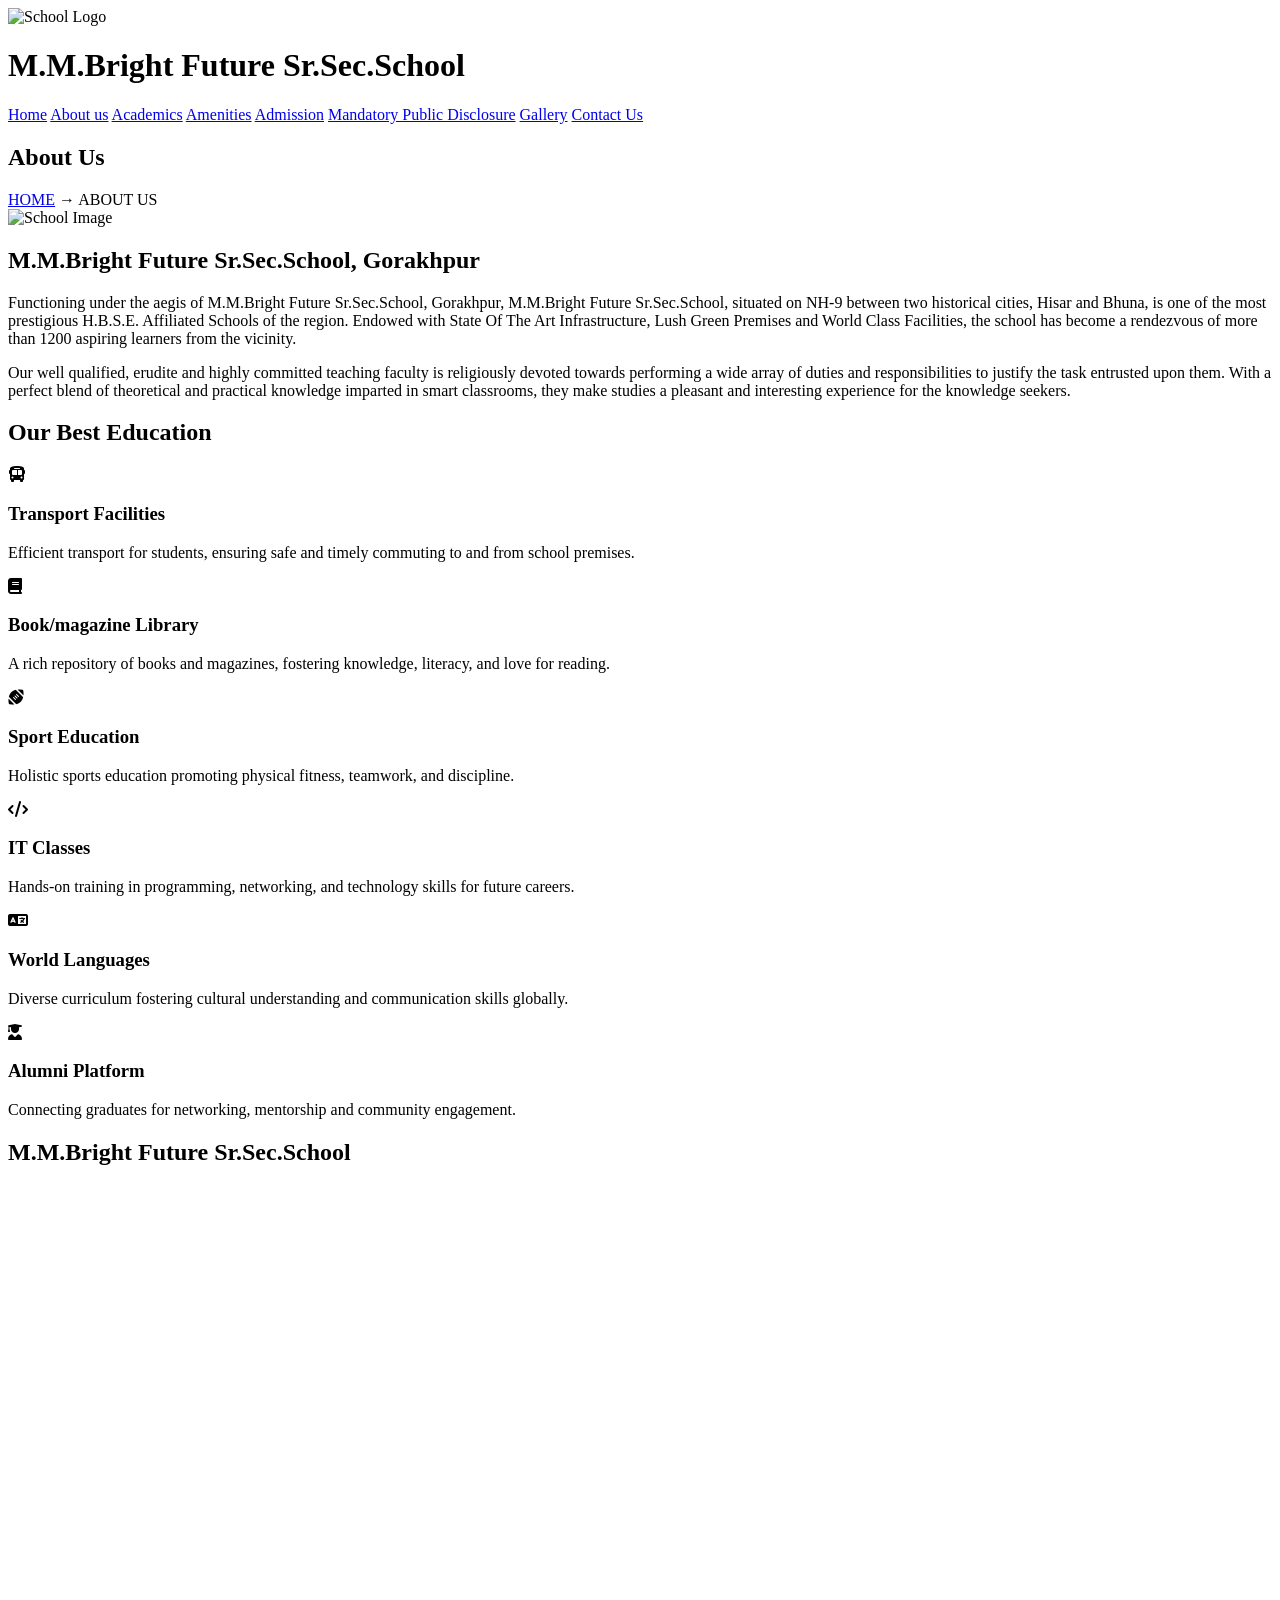
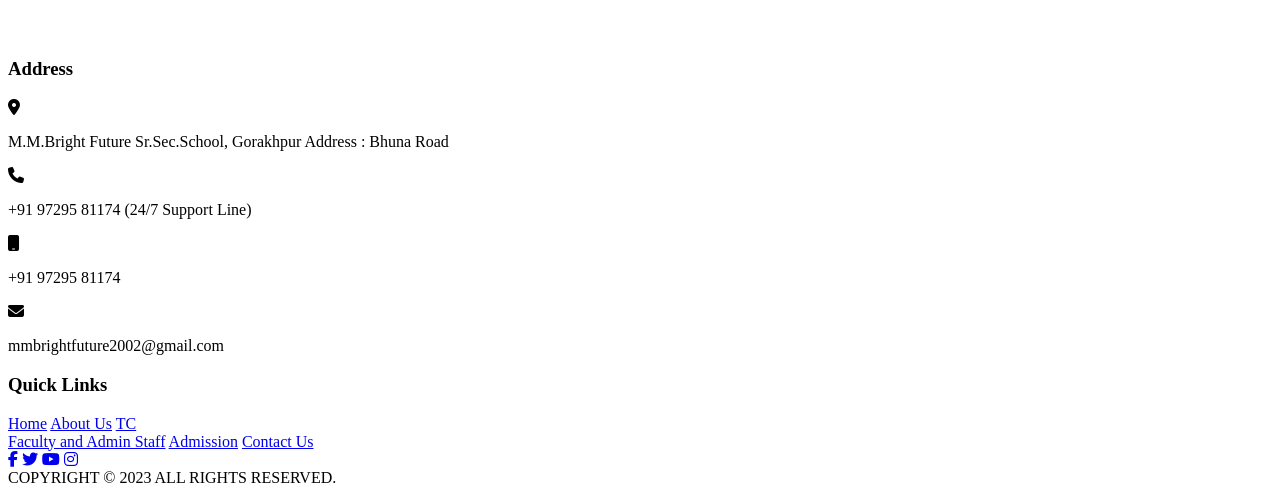
==== pages/about/index.html @ 74cf8fab "update changes" ====
<!DOCTYPE html>
<html lang="en">

<head>
    <meta charset="UTF-8">
    <title>Document</title>
    <link rel="stylesheet" href="/school website/asset/css/about/style.css">
    <link rel="stylesheet" href="https://cdnjs.cloudflare.com/ajax/libs/font-awesome/6.5.0/css/all.min.css">
</head>
</head>

<body>
    <header class="navbar">
        <div class="logo-section">
            <img src="/school website/asset/images/487859035_1157248889531701_1103727763980637752_n-removebg-preview.png"
                alt="School Logo">
            <div class="school-text">
                <h1> M.M.Bright Future Sr.Sec.School</h1>
                <p></p>
            </div>
        </div>

        <nav class="menu">
            <a href="/school website/index.html">Home</a>
            <a href="/school website/pages/about/index.html">About us</a>
            <a href="/school website/pages/academics/index.html">Academics</a>
            <a href="/school website/pages/Amenities/index.html">Amenities</a>
            <a href="/school website/pages/admission/index.html">Admission</a>
            <a href="#">Mandatory Public Disclosure</a>
            <a href="#">Gallery</a>
            <a href="/school website/pages/contact/index.html">Contact Us</a>
        </nav>
    </header>

    <section>
        <div class="banner" >
            <div class="about-box">
                <h1><span>A</span>bout Us</h1>
            </div>
        </div>
    </section>
    <section>
        <div class="breadcrumb">
            <a href="#">HOME</a>
            <span>→</span>
            <span class="active">ABOUT US</span>
        </div>
    </section>
    <section class="aboutall-section">
        <div class="about-section">
            <div class="about-image">
                <img src="/school website/asset/images/2024-04-28.webp" alt="School Image">
            </div>

            <div class="about-content">
                <h1>M.M.Bright Future Sr.Sec.School, Gorakhpur</h1>
                <p>
                    Functioning under the aegis of M.M.Bright Future Sr.Sec.School, Gorakhpur, 
                   M.M.Bright Future Sr.Sec.School, situated on NH-9 between two historical cities,
                    Hisar and Bhuna, is one of the most prestigious H.B.S.E. Affiliated Schools
                    of the region. Endowed with State Of The Art Infrastructure, Lush Green Premises
                    and World Class Facilities, the school has become a rendezvous of more than
                    1200 aspiring learners from the vicinity.
                </p>

                <p>
                    Our well qualified, erudite and highly committed teaching faculty is religiously
                    devoted towards performing a wide array of duties and responsibilities to justify
                    the task entrusted upon them. With a perfect blend of theoretical and practical
                    knowledge imparted in smart classrooms, they make studies a pleasant and interesting
                    experience for the knowledge seekers.
                </p>
            </div>

        </div>
    </section>

    <section class="education">
        <h1>Our Best Education</h1>

        <div class="edu-container">
            <div class="edu-box">
                <div class="educat-icon">
                    <i class="fa-solid fa-bus"></i>
                    <h3>Transport Facilities</h3>
                </div>
                <p>Efficient transport for students, ensuring safe and timely commuting to and from school premises.</p>
            </div>

            <div class="edu-box">
                <div class="educat-icon">
                    <i class="fa-solid fa-book"></i>
                    <h3>Book/magazine Library</h3>
                </div>
                <p>A rich repository of books and magazines, fostering knowledge, literacy, and love for reading.</p>
            </div>

            <div class="edu-box">
                <div class="educat-icon">
                    <i class="fa-solid fa-football"></i>
                    <h3>Sport Education</h3>
                </div>
                <p>Holistic sports education promoting physical fitness, teamwork, and discipline.</p>
            </div>

            <div class="edu-box">
                <div class="educat-icon">
                    <i class="fa-solid fa-code"></i>
                    <h3>IT Classes</h3>
                </div>
                <p>Hands-on training in programming, networking, and technology skills for future careers.</p>
            </div>

            <div class="edu-box">
                <div class="educat-icon">
                    <i class="fa-solid fa-language"></i>
                    <h3>World Languages</h3>
                </div>
                <p>Diverse curriculum fostering cultural understanding and communication skills globally.</p>
            </div>

            <div class="edu-box">
                <div class="educat-icon">
                    <i class="fa-solid fa-user-graduate"></i>
                    <h3>Alumni Platform</h3>
                </div>
                <p>Connecting graduates for networking, mentorship and community engagement.</p>
            </div>

        </div>
    </section>
    <footer class="footer">
        <div class="footer-container">

            <div>
                <div class="logo">
                    <h2>M.M.Bright Future Sr.Sec.School</h2>
                </div>
                <div class="map">
                    <iframe
                        src="https://www.google.com/maps/embed?pb=!1m18!1m12!1m3!1d3474.067312430027!2d75.67253699999999!3d29.456044699999993!2m3!1f0!2f0!3f0!3m2!1i1024!2i768!4f13.1!3m3!1m2!1s0x39117f267aa56c99%3A0xf605e61465799f44!2sM.M%20Bright%20Future%20Sr.%20Sec.%20School%2C%20Gorakhpur%2C%20Bhuna%2C%20Fatehabad%2C%20Haryana%20%7C%20HBSE%20Affiliated%20Best%20School%20in%20Gorakhpur!5e0!3m2!1sen!2sin!4v1770359271328!5m2!1sen!2sin"
                        width="600" height="450" style="border:0;" allowfullscreen="" loading="lazy"
                        referrerpolicy="no-referrer-when-downgrade"></iframe>
                </div>
            </div>
            <div>
                <h3>Address</h3>
                <div class="underline"></div>

                <div class="address-item">
                    <i class="fa-solid fa-location-dot"></i>
                    <p>M.M.Bright Future Sr.Sec.School, Gorakhpur Address : Bhuna Road </p>
                </div>

                <div class="address-item">
                    <i class="fa-solid fa-phone"></i>
                    <p>+91 97295 81174 (24/7 Support Line)</p>
                </div>

                <div class="address-item">
                    <i class="fa-solid fa-mobile"></i>
                    <p>+91 97295 81174</p>
                </div>

                <div class="address-item">
                    <i class="fa-solid fa-envelope"></i>
                    <p>mmbrightfuture2002@gmail.com</p>
                </div>
            </div>
            <div>
                <h3>Quick Links</h3>
                <div class="underline"></div>
                <div class="links-2">
                    <div>
                        <a href="#">Home</a>
                        <a href="#">About Us</a>
                        <a href="#">TC</a>
                    </div>
                    <div>
                        <a href="#">Faculty and Admin Staff</a>
                        <a href="#">Admission</a>
                        <a href="#">Contact Us</a>
                    </div>
                </div>
            </div>

        </div>
        <div class="social">
            <a href="#"><i class="fab fa-facebook-f"></i></a>
            <a href="#"><i class="fab fa-twitter"></i></a>
            <a href="#"><i class="fab fa-youtube"></i></a>
            <a href="#"><i class="fab fa-instagram"></i></a>
        </div>

    </footer>
    <div class="copyright-bar">
        COPYRIGHT © 2023 ALL RIGHTS RESERVED.
    </div>
</body>

</html>
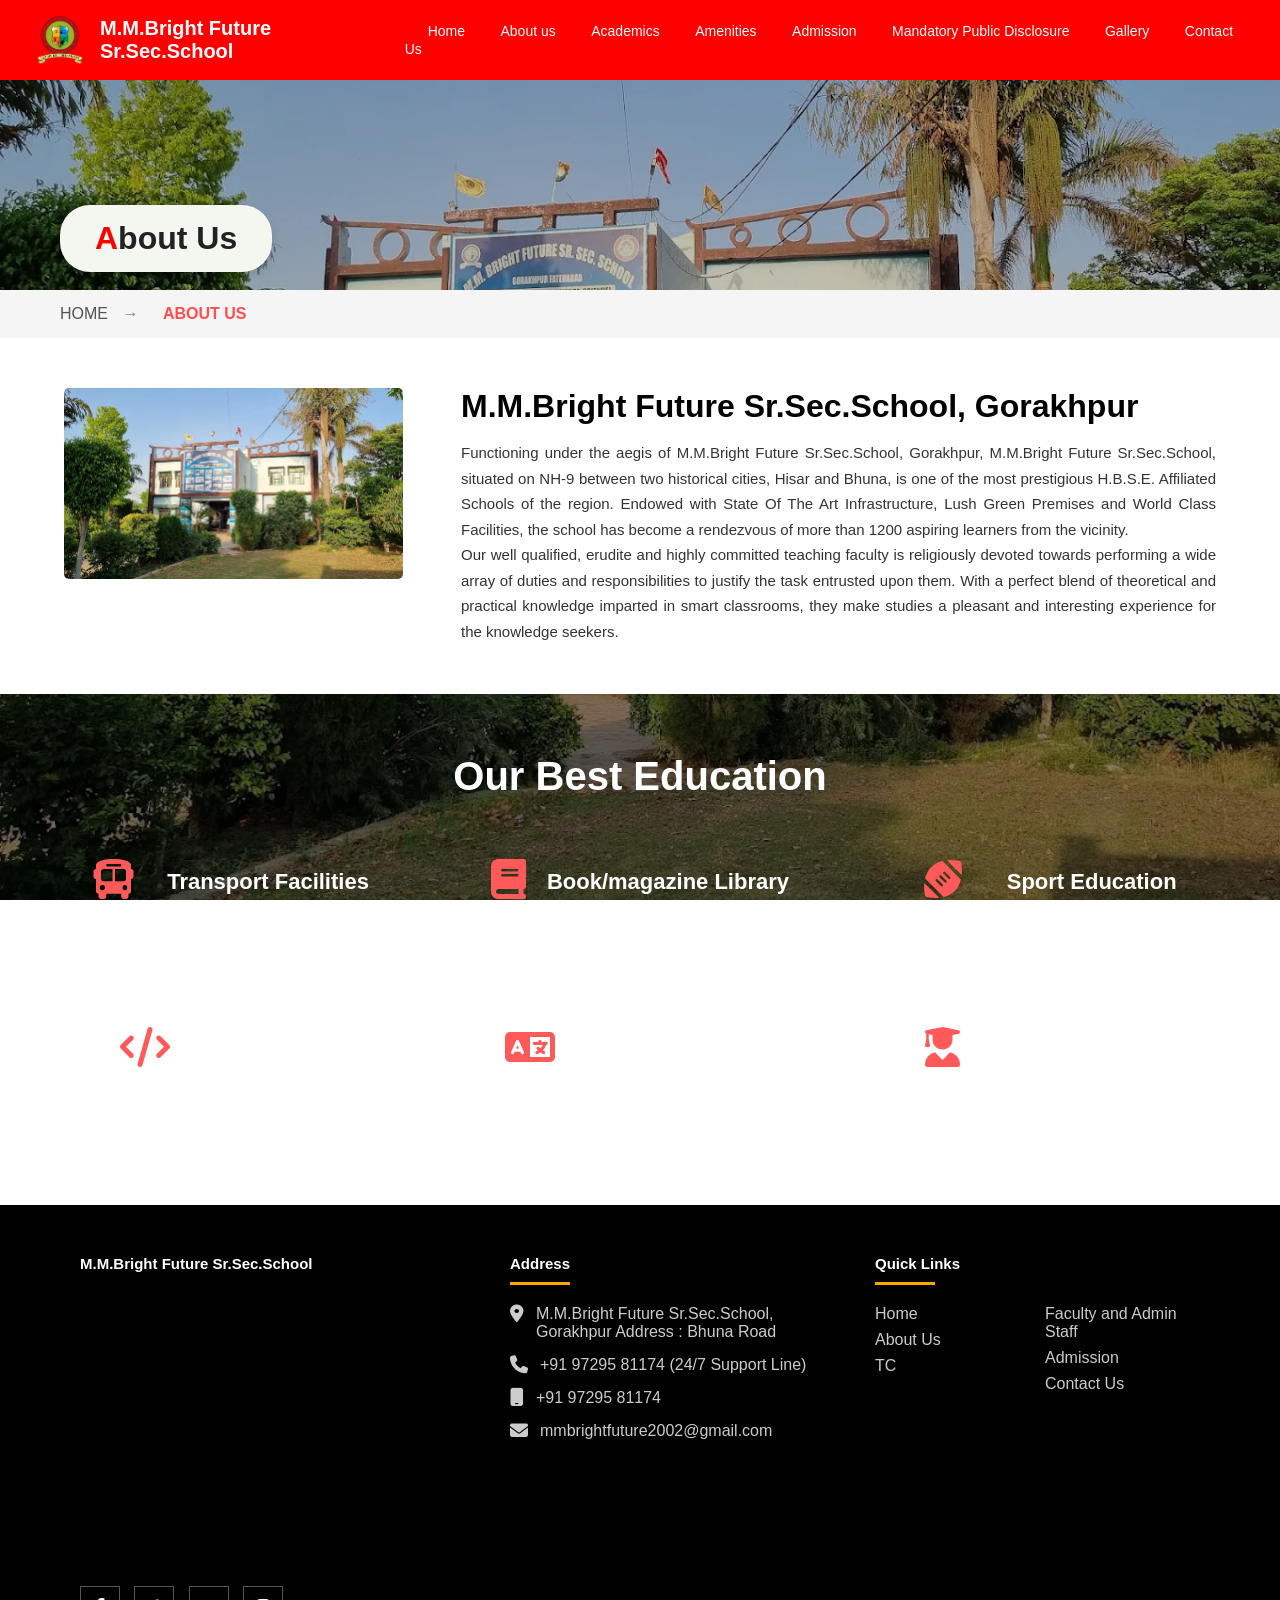
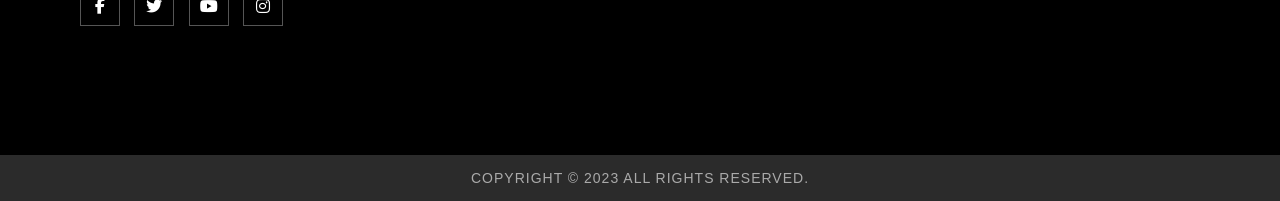
==== commit f87f6a87: "update path all" ====
--- a/pages/about/index.html
+++ b/pages/about/index.html
@@ -4,7 +4,7 @@
 <head>
     <meta charset="UTF-8">
     <title>Document</title>
-    <link rel="stylesheet" href="/school website/asset/css/about/style.css">
+    <link rel="stylesheet" href="/asset/css/about/style.css">
     <link rel="stylesheet" href="https://cdnjs.cloudflare.com/ajax/libs/font-awesome/6.5.0/css/all.min.css">
 </head>
 </head>
@@ -12,7 +12,7 @@
 <body>
     <header class="navbar">
         <div class="logo-section">
-            <img src="/school website/asset/images/487859035_1157248889531701_1103727763980637752_n-removebg-preview.png"
+            <img src="/asset/images/487859035_1157248889531701_1103727763980637752_n-removebg-preview.png"
                 alt="School Logo">
             <div class="school-text">
                 <h1> M.M.Bright Future Sr.Sec.School</h1>
@@ -21,14 +21,14 @@
         </div>
 
         <nav class="menu">
-            <a href="/school website/index.html">Home</a>
-            <a href="/school website/pages/about/index.html">About us</a>
-            <a href="/school website/pages/academics/index.html">Academics</a>
-            <a href="/school website/pages/Amenities/index.html">Amenities</a>
-            <a href="/school website/pages/admission/index.html">Admission</a>
+            <a href="/index.html">Home</a>
+            <a href="/pages/about/index.html">About us</a>
+            <a href="/pages/academics/index.html">Academics</a>
+            <a href="/pages/Amenities/index.html">Amenities</a>
+            <a href="/pages/admission/index.html">Admission</a>
             <a href="#">Mandatory Public Disclosure</a>
             <a href="#">Gallery</a>
-            <a href="/school website/pages/contact/index.html">Contact Us</a>
+            <a href="/pages/contact/index.html">Contact Us</a>
         </nav>
     </header>
 
@@ -49,7 +49,7 @@
     <section class="aboutall-section">
         <div class="about-section">
             <div class="about-image">
-                <img src="/school website/asset/images/2024-04-28.webp" alt="School Image">
+                <img src="/asset/images/2024-04-28.webp" alt="School Image">
             </div>
 
             <div class="about-content">
--- a/asset/css/about/style.css
+++ b/asset/css/about/style.css
@@ -0,0 +1,322 @@
+* {
+    margin: 0;
+    padding: 0;
+    box-sizing: border-box;
+    font-family: Arial, sans-serif;
+
+}
+
+.navbar {
+    background-color: red;
+    color: white;
+    display: flex;
+    align-items: center;
+    justify-content: space-between;
+    padding: 10px 30px;
+    position: fixed;
+    top: 0;
+    z-index: 999;
+    width: 100%;
+}
+
+.logo-section {
+    display: flex;
+    align-items: center;
+}
+
+.logo-section img {
+    width: 60px;
+    margin-right: 10px;
+}
+
+.school-text h1 {
+    font-size: 20px;
+    font-weight: bold;
+}
+
+.school-text p {
+    font-size: 12px;
+}
+
+.menu a {
+    color: white;
+    text-decoration: none;
+    margin-left: 15px;
+    font-size: 14px;
+    padding: 5px 8px;
+}
+
+.menu a:hover {
+    background-color: #ffffff;
+    color: #0b6b1b;
+    border-radius: 4px;
+}
+
+.banner {
+    width: 100%;
+    height: 290px;
+    position: relative;
+    padding-top: 130px;
+    padding-bottom: 70px;
+    background-size: cover !important;
+     background: linear-gradient(rgba(0,0,0,0.25), rgba(0,0,0,0.25)),
+    url("/asset/images/2024-04-28.webp") no-repeat center top ;
+    
+}
+
+
+.about-box {
+    position: absolute;
+    top: 205px;
+    left: 60px;
+    background: #f3f7ef;
+    padding: 15px 35px;
+    border-radius: 30px 30px 30px 30px;
+    box-shadow: 0 4px 10px rgba(0, 0, 0, 0.1);
+}
+
+.about-box h1 {
+    margin: 0;
+    font-size: 32px;
+    font-weight: bold;
+    color: #222;
+}
+
+.about-box h1 span {
+    color: red;
+}
+
+.breadcrumb {
+    width: 100%;
+    background: #f5f5f5;
+    padding: 15px 60px;
+    font-size: 16px;
+}
+
+
+.breadcrumb a {
+    text-decoration: none;
+    color: #555;
+    font-weight: 500;
+}
+
+
+.breadcrumb span {
+    margin: 0 10px;
+    color: #777;
+}
+
+.breadcrumb .active {
+    color: #ff4d4d;
+    font-weight: 600;
+}
+
+.about-section {
+    width: 90%;
+    margin: 50px auto;
+    display: flex;
+    gap: 40px;
+}
+
+/* .about-image{
+    height: 450px;
+    width: 850px;
+} */
+
+.about-image img {
+    width: 95%;
+    border-radius: 5px;
+}
+
+
+.about-content h1 {
+    font-size: 32px;
+    margin-bottom: 15px;
+}
+
+.about-content p {
+    font-size: 15px;
+    line-height: 1.7;
+    color: #333;
+    text-align: justify;
+}
+
+
+@media (max-width:1000px) {
+    .about-section {
+        display: flex;
+        flex-direction: column;
+    }
+}
+
+/* @media (max-width:1030px) {
+    .about-image{
+       width: 2400px;
+    }
+} */
+
+.education{
+    background: linear-gradient(rgba(0,0,0,0.45), rgba(0,0,0,0.45)),
+    url("/asset/images/2024-04-28.webp") no-repeat center center/cover;
+    padding:60px 40px;
+    color:white;
+        background-size: cover;
+    background-repeat: no-repeat;
+    background-position: center;
+    background-attachment: fixed;
+}
+
+.education h1{
+    text-align:center;
+    font-size:40px;
+    margin-bottom:40px;
+}
+
+.educat-icon{
+    display: flex;
+    justify-content: space-evenly;
+}
+
+.edu-container{
+    display:grid;
+    grid-template-columns: repeat(3, 1fr);
+    gap:30px;
+}
+
+.edu-box{
+    text-align:center;
+    padding:20px;
+}
+
+.edu-box i{
+    font-size:40px;
+    color:#ff5a5a;
+    margin-bottom:10px;
+}
+
+.edu-box h3{
+   font-size: 22px;
+    margin-bottom: 10px;
+    margin-top: 10px;
+}
+
+.edu-box p{
+    font-size:15px;
+    line-height:1.6;
+}
+
+/* Responsive */
+@media(max-width:900px){
+    .edu-container{
+        grid-template-columns: repeat(2,1fr);
+    }
+}
+
+@media(max-width:600px){
+    .edu-container{
+        grid-template-columns: 1fr;
+    }
+}
+
+
+.footer {
+    background: #000;
+    padding: 50px 80px;
+    height: 550px;
+}
+
+.footer-container {
+    display: grid;
+    grid-template-columns: 1.2fr 1fr 1fr;
+    gap: 40px;
+}
+
+.logo h2 {
+    margin-bottom: 20px;
+    color: white;
+    font-size: 15px;
+}
+
+.map iframe {
+    width: 100%;
+    height: 250px;
+    border: 0;
+}
+
+.footer h3 {
+    margin-bottom: 10px;
+    color: white;
+    font-size: 15px;
+}
+
+.underline {
+    width: 60px;
+    height: 3px;
+    background: orange;
+    margin-bottom: 20px;
+}
+
+.address-item {
+    display: flex;
+    align-items: flex-start;
+    margin-bottom: 15px;
+    color: #ccc;
+}
+
+.address-item i {
+    margin-right: 12px;
+    font-size: 18px;
+}
+
+.links-2 {
+    display: grid;
+    grid-template-columns: 1fr 1fr;
+    gap: 15px;
+}
+
+.links-2 a {
+    color: #ccc;
+    text-decoration: none;
+    display: block;
+    margin-bottom: 8px;
+}
+
+.links-2 a:hover {
+    color: orange;
+}
+
+
+.social {
+    margin-top: 40px;
+}
+
+.social a {
+    display: inline-block;
+    width: 40px;
+    height: 40px;
+    border: 1px solid #555;
+    text-align: center;
+    line-height: 40px;
+    margin-right: 10px;
+    color: #fff;
+}
+
+.social a:hover {
+    background: red;
+    border-color: red;
+}
+
+@media(max-width:900px) {
+    .footer-container {
+        grid-template-columns: 1fr;
+    }
+}
+
+.copyright-bar {
+    background: #2b2b2b;
+    color: #aaa;
+    text-align: center;
+    padding: 15px 0;
+    font-size: 14px;
+    letter-spacing: 1px;
+}
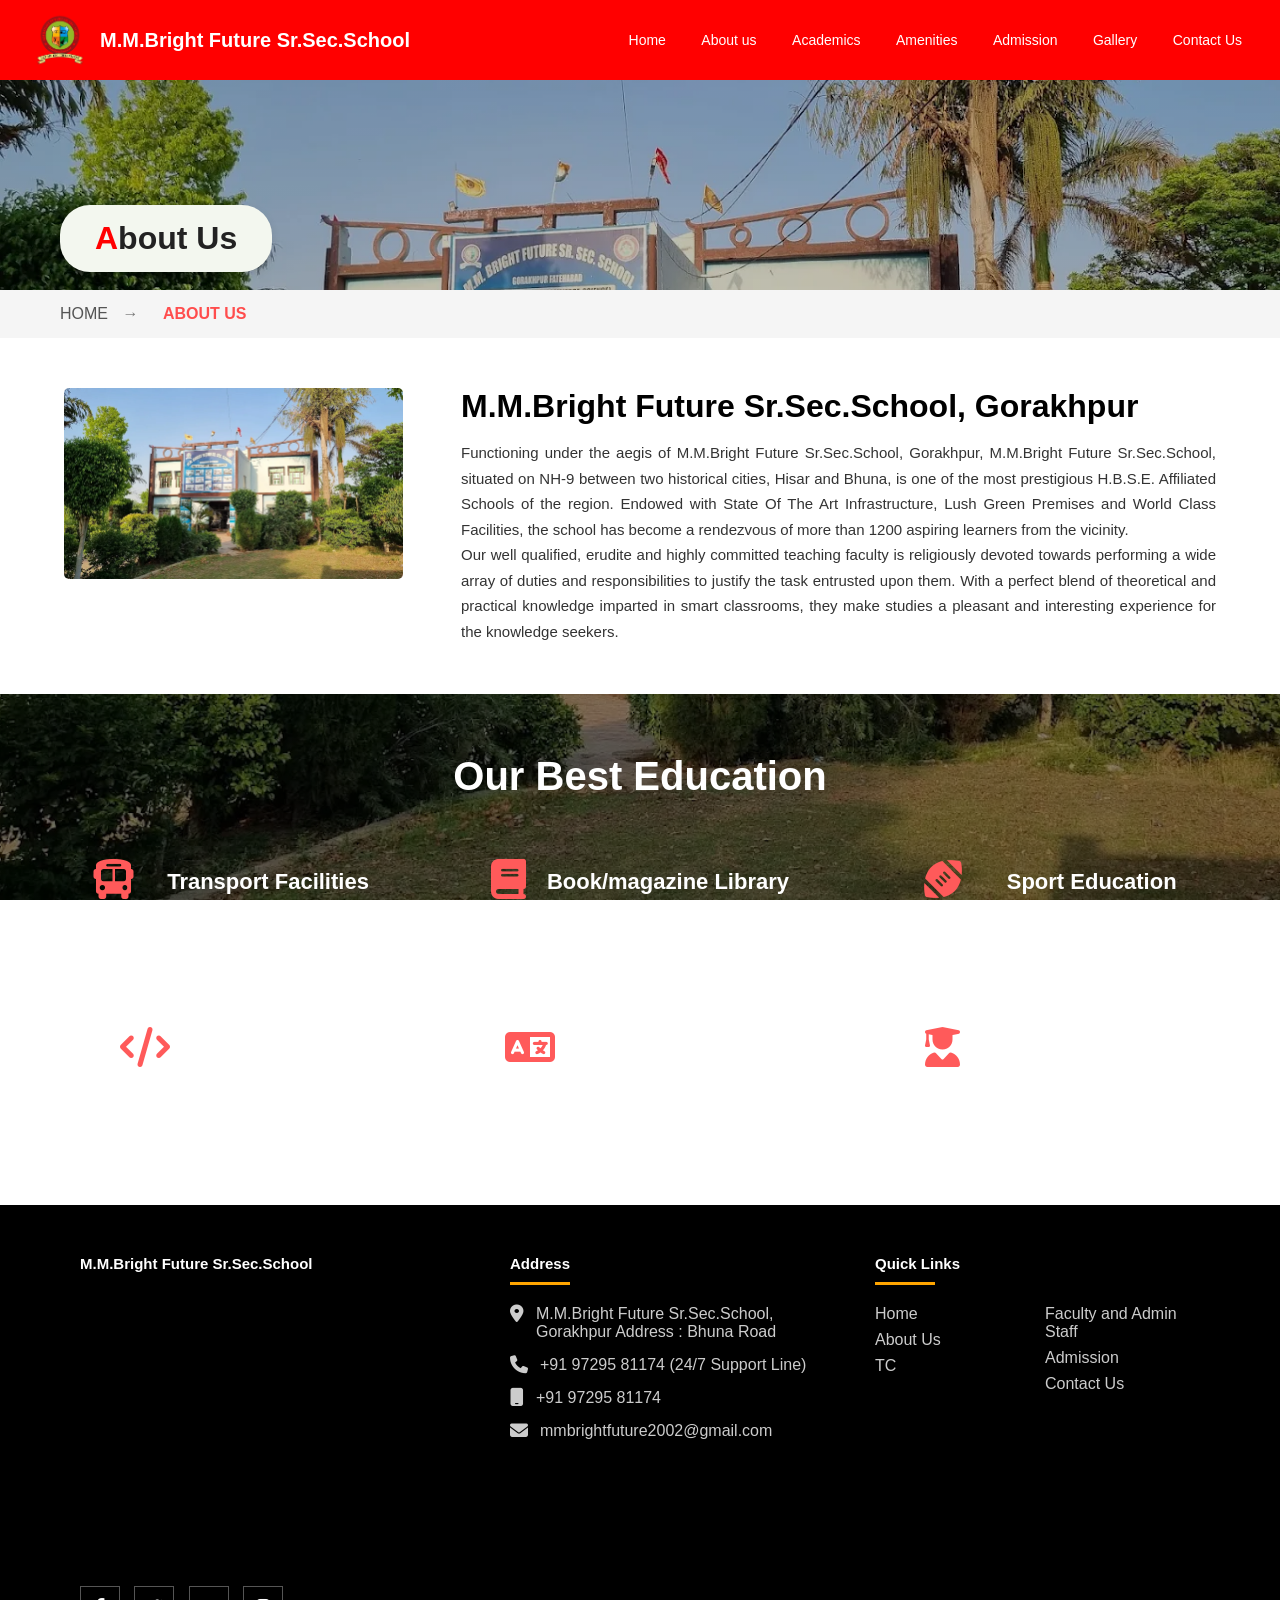
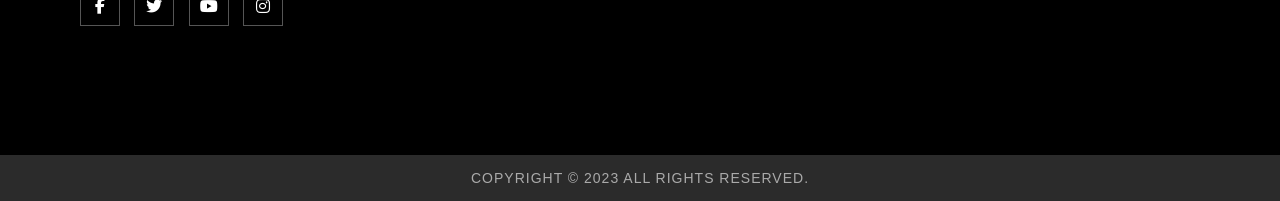
==== commit f24620c3: "gallery update" ====
--- a/pages/about/index.html
+++ b/pages/about/index.html
@@ -26,8 +26,7 @@
             <a href="/pages/academics/index.html">Academics</a>
             <a href="/pages/Amenities/index.html">Amenities</a>
             <a href="/pages/admission/index.html">Admission</a>
-            <a href="#">Mandatory Public Disclosure</a>
-            <a href="#">Gallery</a>
+            <a href="/pages/gallery/index.html">Gallery</a>
             <a href="/pages/contact/index.html">Contact Us</a>
         </nav>
     </header>
